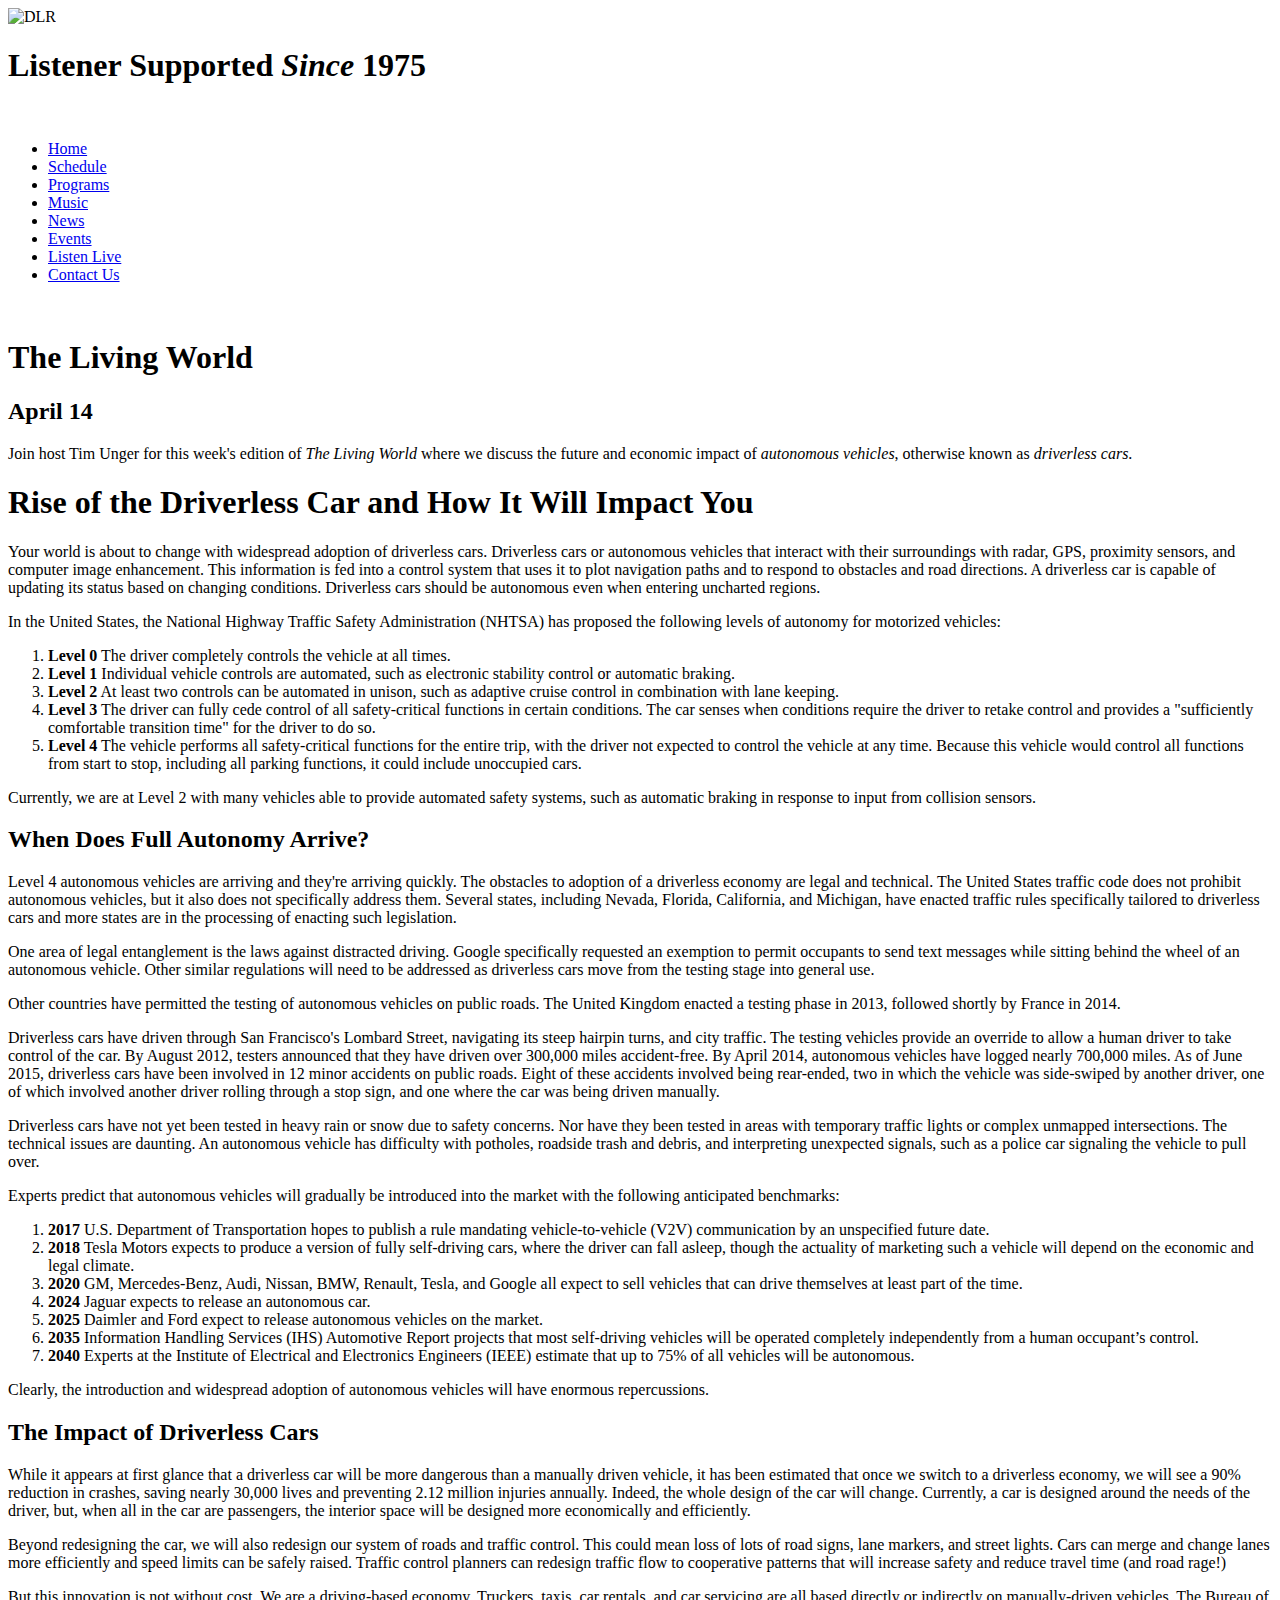
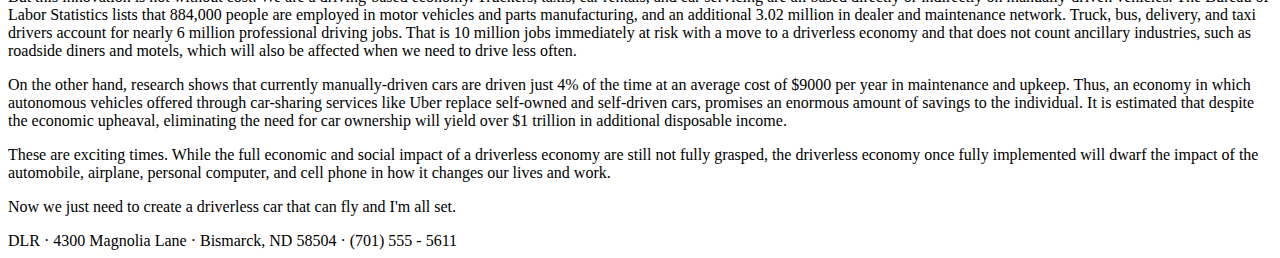
==== Pages/dlr_lw0414.html @ 1d16c317 "first commit." ====
﻿<!DOCTYPE html>
<html>
<head>
   <!--
      New Perspectives on HTML5 and CSS3, 7th Edition
      Tutorial 6
      Tutorial Case

      The Living World: April 14
      Author: Kamden Birk
      Date:   11/27/23

      Filename:   dlr_lw0414.html

   -->
   
   <meta charset="utf-8" />
   <meta name="viewport" content="width=device-width, initial-scale=1" />
   <title>The Living World: April 14</title>
   <link href="../styles/dlr_reset.css" rel="stylesheet" />
   <link href="../styles/dlr_lw.css" rel="stylesheet" />
   <link href="../styles/dlr_columns.css" rel="stylesheet" />
</head>

<body>
   <header>
      <img src="../images/dlr_logo.png" alt="DLR" id="logo" />     
      <h1>Listener Supported <em>Since</em> 1975</h1>
      <nav>
         <a id="navicon" href="#"><img src="../images/dlr_navicon.png" alt="" /></a>
         <ul>
            <li><a href="#">Home</a></li>
            <li><a href="#">Schedule</a></li>
            <li><a href="#">Programs</a></li>
            <li><a href="#">Music</a></li>
            <li><a href="#">News</a></li>
            <li><a href="#">Events</a></li>
            <li><a href="#">Listen Live</a></li>
            <li><a href="#">Contact Us</a></li>
         </ul>
      </nav>
    
   </header>
            
   <div id="container">   
      <header> 
         <img src="../images/dlr_photo1.png" alt="" id="host" />           
         <h1>The Living World</h1>
         <h2>April 14</h2>
         <p>Join host Tim Unger for this week's edition of 
            <cite>The Living World</cite> where we discuss the future and 
            economic impact of <em>autonomous vehicles</em>, otherwise known
            as <em>driverless cars</em>.</p>
      </header>
      
      <article>
         <h1>Rise of the Driverless Car and How It Will Impact You</h1>
         <p>Your world is about to change with widespread adoption of driverless cars.
            Driverless cars or autonomous vehicles that interact with
            their surroundings with radar, GPS, proximity sensors, and computer image enhancement.
            This information is fed into a control system that uses it to plot navigation paths
            and to respond to obstacles and road directions. A driverless car is capable of updating
            its status based on changing conditions. Driverless cars should be autonomous even when 
            entering uncharted regions.</p>
         <p>In the United States, the National Highway Traffic Safety Administration (NHTSA) has 
            proposed the following levels of autonomy for motorized vehicles:</p>
         <ol>
            <li><strong>Level 0</strong> The driver completely controls the vehicle at all times.</li>
            <li><strong>Level 1</strong> Individual vehicle controls are automated, such as electronic 
            stability control or automatic braking.</li> 
            <li><strong>Level 2</strong> At least two controls can be automated in unison, such as 
            adaptive cruise control in combination with lane keeping.</li>
            <li><strong> Level 3</strong> The driver can fully cede control of all safety-critical 
            functions in certain conditions. The car senses when conditions require the driver to 
            retake control and provides a "sufficiently comfortable transition time" for the 
            driver to do so.</li>
            <li><strong>Level 4</strong> The vehicle performs all safety-critical functions for the 
            entire trip, with the driver not expected to control the vehicle at any time. Because this 
            vehicle would control all functions from start to stop, including all parking functions, 
            it could include unoccupied cars.</li>
         </ol>
         <p>Currently, we are at Level 2 with many vehicles able to provide automated safety systems, such as
            automatic braking in response to input from collision sensors. 
         <h2>When Does Full Autonomy Arrive?</h2>
         <p>Level 4 autonomous vehicles are arriving and they're arriving quickly. The obstacles to adoption
            of a driverless economy are legal and technical. The United States traffic code does not 
            prohibit autonomous vehicles, but it also does not specifically address them. Several states,
            including Nevada, Florida, California, and Michigan, have enacted traffic rules specifically
            tailored to driverless cars and more states are in the processing of enacting such legislation.</p>
         <p>One area of legal entanglement is the laws against distracted driving. Google specifically requested
            an exemption to permit occupants to send text messages while sitting behind the wheel of an
            autonomous vehicle. Other similar regulations will need to be addressed as driverless cars move
            from the testing stage into general use.</p>
         <p>Other countries have permitted the testing of autonomous vehicles on public roads. The United Kingdom
            enacted a testing phase in 2013, followed shortly by France in 2014.</p>
         <p>Driverless cars have driven through San Francisco's Lombard Street, navigating its steep hairpin turns, 
            and city traffic. The testing vehicles provide an override to allow a human driver to take control 
            of the car. By August 2012, testers announced that they have driven over 300,000 miles accident-free.
            By April 2014, autonomous vehicles have logged nearly 700,000 miles. As of June 2015, driverless cars
            have been involved in 12 minor accidents on public roads. Eight of these accidents involved being 
            rear-ended, two in which the vehicle was side-swiped by another driver, one of which involved 
            another driver rolling through a stop sign, and one where the car was being driven manually.</p>
         <p>Driverless cars have not yet been tested in heavy rain or snow due to safety concerns. 
            Nor have they been tested in areas with temporary traffic lights or complex unmapped intersections.
            The technical issues are daunting. An autonomous vehicle has difficulty with potholes,
            roadside trash and debris, and interpreting unexpected signals, such as a police car signaling the
            vehicle to pull over.</p>
         <p>Experts predict that autonomous vehicles will gradually be introduced into the market with 
            the following anticipated benchmarks:</p>
         <ol>
            <li><strong>2017</strong> U.S. Department of Transportation hopes to publish a rule mandating 
            vehicle-to-vehicle (V2V) communication by an unspecified future date.</li>
            <li><strong>2018</strong> Tesla Motors expects to produce a version of fully self-driving cars, 
            where the driver can fall asleep, though the actuality of marketing such a vehicle will depend on
            the economic and legal climate.</li>
            <li><strong>2020</strong> GM, Mercedes-Benz, Audi, Nissan, BMW, Renault, Tesla, and Google all expect 
            to sell vehicles that can drive themselves at least part of the time.</li>
            <li><strong>2024</strong> Jaguar expects to release an autonomous car.</li>
            <li><strong>2025</strong> Daimler and Ford expect to release autonomous vehicles on the market.</li>
            <li><strong>2035</strong> Information Handling Services (IHS) Automotive Report projects that most self-driving vehicles 
            will be operated completely independently from a human occupant’s control.</li>
            <li><strong>2040</strong> Experts at the Institute of Electrical and Electronics Engineers (IEEE) 
            estimate that up to 75% of all vehicles will be autonomous.
         </ol>
         <p>Clearly, the introduction and widespread adoption of autonomous vehicles will have enormous
            repercussions. </p>
         <h2>The Impact of Driverless Cars</h2>
         <p>While it appears at first glance that a driverless car will be more dangerous than a 
            manually driven vehicle, it has been estimated that once we switch to a driverless
            economy, we will see a 90% reduction in crashes, saving nearly 30,000 lives and 
            preventing 2.12 million injuries annually. Indeed, the whole design of the car will
            change. Currently, a car is designed around the needs of the driver, but, when 
            all in the car are passengers, the interior space will be designed more economically and
            efficiently. </p>
         <p>Beyond redesigning the car, we will also redesign our system of roads and traffic
            control.  This could mean loss of lots of road signs, lane markers, and street lights. 
            Cars can merge and change lanes more efficiently and speed limits can be safely 
            raised. Traffic control planners can redesign traffic flow to cooperative patterns
            that will increase safety and reduce travel time (and road rage!)</p>
         <p>But this innovation is not without cost. We are a driving-based economy. Truckers,
            taxis, car rentals, and car servicing are all based directly or indirectly on
            manually-driven vehicles. The Bureau of Labor Statistics lists that 884,000 people 
            are employed in motor vehicles and parts manufacturing, and an additional 3.02 million in
            dealer and maintenance network. Truck, bus, delivery, and taxi drivers account 
            for nearly 6 million professional driving jobs. That is 10 million jobs immediately at
            risk with a move to a driverless economy and that does not count ancillary industries,
            such as roadside diners and motels, which will also be affected when we need to 
            drive less often. </p>
         <p>On the other hand, research shows that currently manually-driven cars are driven 
            just 4% of the time at an average cost of $9000 per year in maintenance and upkeep.
            Thus, an economy in which autonomous vehicles offered through car-sharing services like
            Uber replace self-owned and self-driven cars, promises an enormous amount of savings 
            to the individual. It is estimated that despite the economic upheaval, eliminating the need 
            for car ownership will yield over $1 trillion in additional disposable income.</p>
         <p>These are exciting times. While the full economic and social impact of a driverless
            economy are still not fully grasped, the driverless economy once fully implemented will dwarf the impact of 
            the automobile, airplane, personal computer, and cell phone in how it changes our
            lives and work.</p>
         <p>Now we just need to create a driverless car that can fly and I'm all set.</p>
      </article>
              
   </div>
   
   <footer>
      DLR &#183; 4300 Magnolia Lane &#183; Bismarck, ND 58504 &#183; (701) 555 - 5611
   </footer>
</body>

</html>
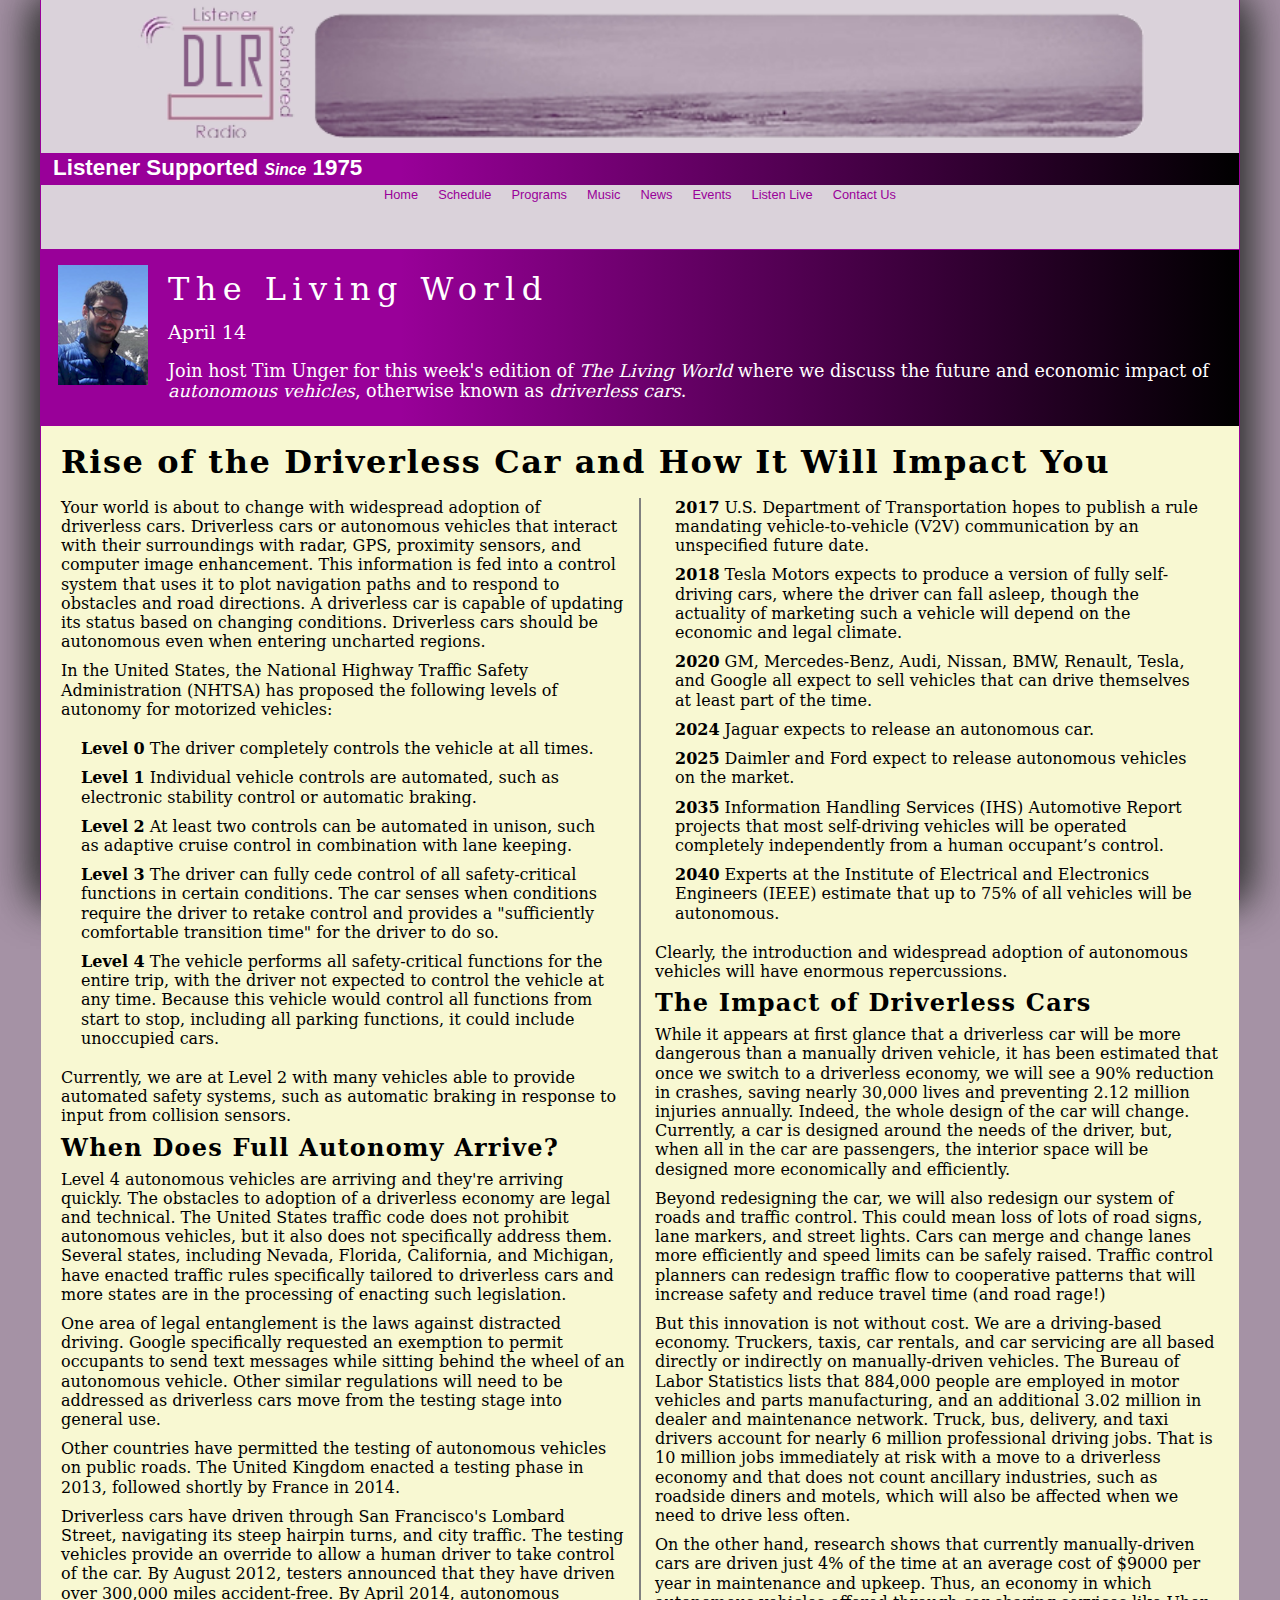
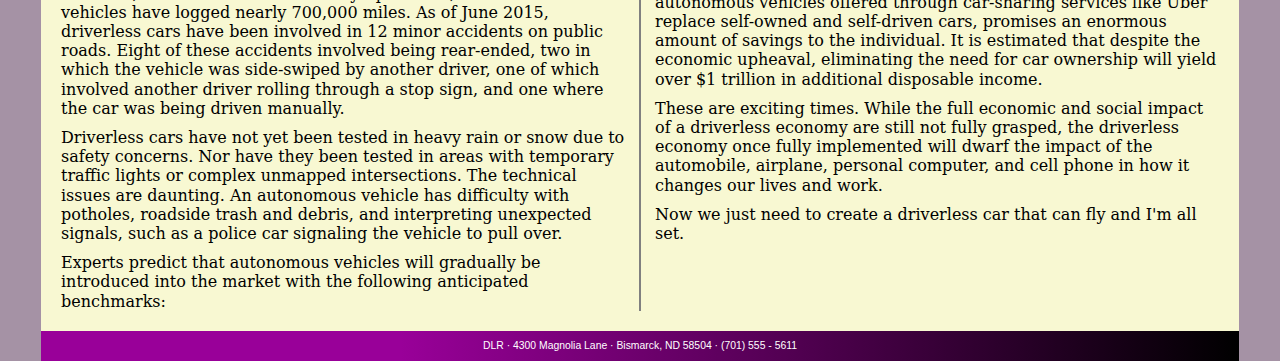
==== commit 8fc9e5e0: "trying again" ====
--- a/Pages/dlr_lw0414.html
+++ b/Pages/dlr_lw0414.html
@@ -17,17 +17,17 @@
    <meta charset="utf-8" />
    <meta name="viewport" content="width=device-width, initial-scale=1" />
    <title>The Living World: April 14</title>
-   <link href="../styles/dlr_reset.css" rel="stylesheet" />
-   <link href="../styles/dlr_lw.css" rel="stylesheet" />
-   <link href="../styles/dlr_columns.css" rel="stylesheet" />
+   <link href="../Styles/dlr_reset.css" rel="stylesheet" />
+   <link href="../Styles/dlr_lw.css" rel="stylesheet" />
+   <link href="../Styles/dlr_columns.css" rel="stylesheet" />
 </head>
 
 <body>
    <header>
-      <img src="../images/dlr_logo.png" alt="DLR" id="logo" />     
+      <img src="../Images/dlr_logo.png" alt="DLR" id="logo" />     
       <h1>Listener Supported <em>Since</em> 1975</h1>
       <nav>
-         <a id="navicon" href="#"><img src="../images/dlr_navicon.png" alt="" /></a>
+         <a id="navicon" href="#"><img src="../Images/dlr_navicon.png" alt="" /></a>
          <ul>
             <li><a href="#">Home</a></li>
             <li><a href="#">Schedule</a></li>
@@ -44,7 +44,7 @@
             
    <div id="container">   
       <header> 
-         <img src="../images/dlr_photo1.png" alt="" id="host" />           
+         <img src="../Images/dlr_photo1.png" alt="" id="host" />           
          <h1>The Living World</h1>
          <h2>April 14</h2>
          <p>Join host Tim Unger for this week's edition of 
--- a/Styles/dlr_lw.css
+++ b/Styles/dlr_lw.css
@@ -0,0 +1,251 @@
+@charset "utf-8";
+
+/*
+   New Perspectives on HTML and CSS
+   Tutorial 6
+   Tutorial Case
+
+   DLR General Style Sheet
+  
+   Filename:         dlr_styles.css
+
+*/
+
+
+/* HTML and Body styles */
+
+html {
+   background: url(../images/dlr_back.png), rgb(165, 146, 165);
+   font-family: Verdana, Geneva, sans-serif;
+   height: 100%;
+}
+
+body {
+   background-color: white;
+   box-shadow: rgb(51, 51, 51) 10px 0px 40px,  rgb(51, 51, 51) -10px 0px 40px;
+   border-left: 1px solid rgb(153, 0, 153);
+   border-right: 1px solid rgb(153, 0, 153);
+   height: 100%;   
+   margin: 0px auto;
+   min-width: 320px;
+   max-width: 1200px;   
+   width: 100%;
+}
+
+/* Flex Layout */
+
+body {
+   display: -webkit-flex;
+   display: flex;
+   -webkit-flex-flow: column nowrap;
+   flex-flow: column nowrap;
+}
+
+header, footer {
+   -webkit-flex-shrink: 0;
+   flex-shrink: 0;
+}
+
+div#container {
+   -webkit-flex: 1 0 auto;
+   flex: 1 0 auto;
+}
+
+/* Header styles */
+
+body > header {
+   background-color: rgb(218, 210, 218);
+   border-bottom: 1px solid rgb(153, 0, 153);
+   color: white;
+   padding-bottom: 45px;
+
+}
+
+body > header h1 {
+   background: linear-gradient(to right, rgb(153, 0, 153) 30%, black);
+   color: white;
+   font-size: 1.4em;
+   padding: 5px 0px 5px 12px;
+}
+
+body > header h1 em {
+   font-size: 0.7em;
+}
+
+body > header img#logo {
+   display: block;
+   margin: 0px auto;
+   width: 85%;
+}
+
+/* Navigation list styles */
+
+body > header nav ul li {
+   background-color: rgb(218, 210, 218);
+   font-size: 0.8em;   
+   padding: 0px 10px;
+}
+
+body > header nav ul li a {
+   color: rgb(153, 0, 153);
+   display: block;
+   width: 100%;
+}
+
+body > header nav ul li a:hover {
+   color: white;
+   background-color: rgb(153, 0, 153);
+}
+
+a#navicon {
+   display: none;
+}
+
+/* Container Styles */
+
+div#container {
+   background: rgb(248, 248, 210);
+
+}
+
+/* Article Styles */
+
+div#container header {
+   background: linear-gradient(to right, rgb(153, 0, 153) 30%, black);
+   font-family: Constantia, "Lucida Bright", "DejaVu Serif", Georgia, serif;
+   color: white;
+   padding: 5px 0px 5px 12px;
+}
+
+div#container header h1 {
+   font-size: 2em;
+   letter-spacing: 0.2em;
+   line-height: 1.2em;
+   margin: 15px 0px 15px 0px;
+   font-weight: normal;
+}
+
+div#container header h2 {
+   font-size: 1.2em;
+   margin: 0px 0px 20px 0px; 
+   font-weight: normal;
+}
+
+div#container header p {
+   font-size: 1.1em;
+   margin: 0px 10px 20px 0px;
+}
+
+div#container img#host {
+   float: left;
+   margin: 10px 20px 10px 5px;
+}  
+
+div#container header:after {
+   content: "";
+   display: table;
+   clear: both;
+}
+
+article {
+   font-family: Constantia, "Lucida Bright", "DejaVu Serif", Georgia, serif;
+   margin: 20px;
+}
+
+article h1 {
+   font-size: 2em;
+   letter-spacing: 0.05em;
+   line-height: 1em;
+   margin-bottom: 20px;
+}
+
+article h2 {
+   font-size: 1.5em;
+   letter-spacing: 0.05em;
+   line-height: 1em;
+   margin-bottom: 10px;
+}
+
+article p {
+   line-height: 1.2em;
+   font-size: 1em;
+   margin: 0px 0px 10px 0px;
+}
+
+article ol {
+   font-size: 1em;
+   line-height: 1.2em;
+   margin: 20px;
+}
+
+article ol li {
+   margin-bottom: 10px;
+}
+
+/* Footer styles */   
+
+footer {
+   color: white;    
+   background: linear-gradient(to right, rgb(153, 0, 153) 30%, black);   
+   font-size: 0.65em;  
+   font-style: normal;
+   height: 30px;
+   line-height: 30px;   
+   text-align: center;
+  
+}
+
+/* ===============================
+   Mobile Styles: 0px to 640px 
+   ===============================
+*/
+@media only screen and (max-width: 640px) {
+ 
+   body > header {
+      padding-bottom: 0px;
+   }
+   
+   img#logo {
+      width: 100%;
+   }
+   
+   a#navicon {
+      display: block;
+   }
+   
+   body > header nav ul {
+      display: none;
+   }
+   
+   body > header nav ul li {
+      font-size: 1em;
+      line-height: 1.3em;
+      height: 1.3em;
+   }
+   
+   a#navicon:hover+ul, header nav ul:hover {
+      display: block;
+   }
+}
+
+/* =============================================
+   Tablet and Desktop Styles: greater than 640px
+   =============================================
+*/
+@media only screen and (min-width: 641px) {
+
+
+   body > header nav ul {
+      display: -webkit-flex;
+      display: flex;
+      -webkit-flex-flow: row nowrap;
+      flex-flow: row nowrap;
+      -webkit-justify-content: center;
+      justify-content: center;
+   }
+   
+   body > header nav ul li {
+      -webkit-flex: 0 1 auto;
+      flex: 0 1 auto;
+   }
+}
--- a/Styles/dlr_columns.css
+++ b/Styles/dlr_columns.css
@@ -0,0 +1,38 @@
+@charset "utf-8";
+
+/*
+   New Perspectives on HTML and CSS
+   Tutorial 6
+   Tutorial Case
+
+   Columns Style Sheet
+   Author: Kamden Birk
+   Date:   11/28/23
+
+   Filename:         dlr_columns.css
+
+*/
+
+
+
+/* Column Styles */
+@media only screen and (min-width:641px) {
+   article {
+      -moz-column-count:2;
+      -webkit-column-count:2;
+      column-count:2;
+      -moz-column-gap:30px;
+      -webkit-column-gap:30px;
+      column-gap:30px;
+      -moz-column-rule:2px solid gray;
+      -webkit-column-rule:2px solid gray;
+      column-rule:2px solid gray;
+      widows:3;
+      orphans:3;
+   }
+   article h1 {
+      -moz-column-span:all;
+      -webkit-column-span:all;
+      column-span:all;
+   }
+}
